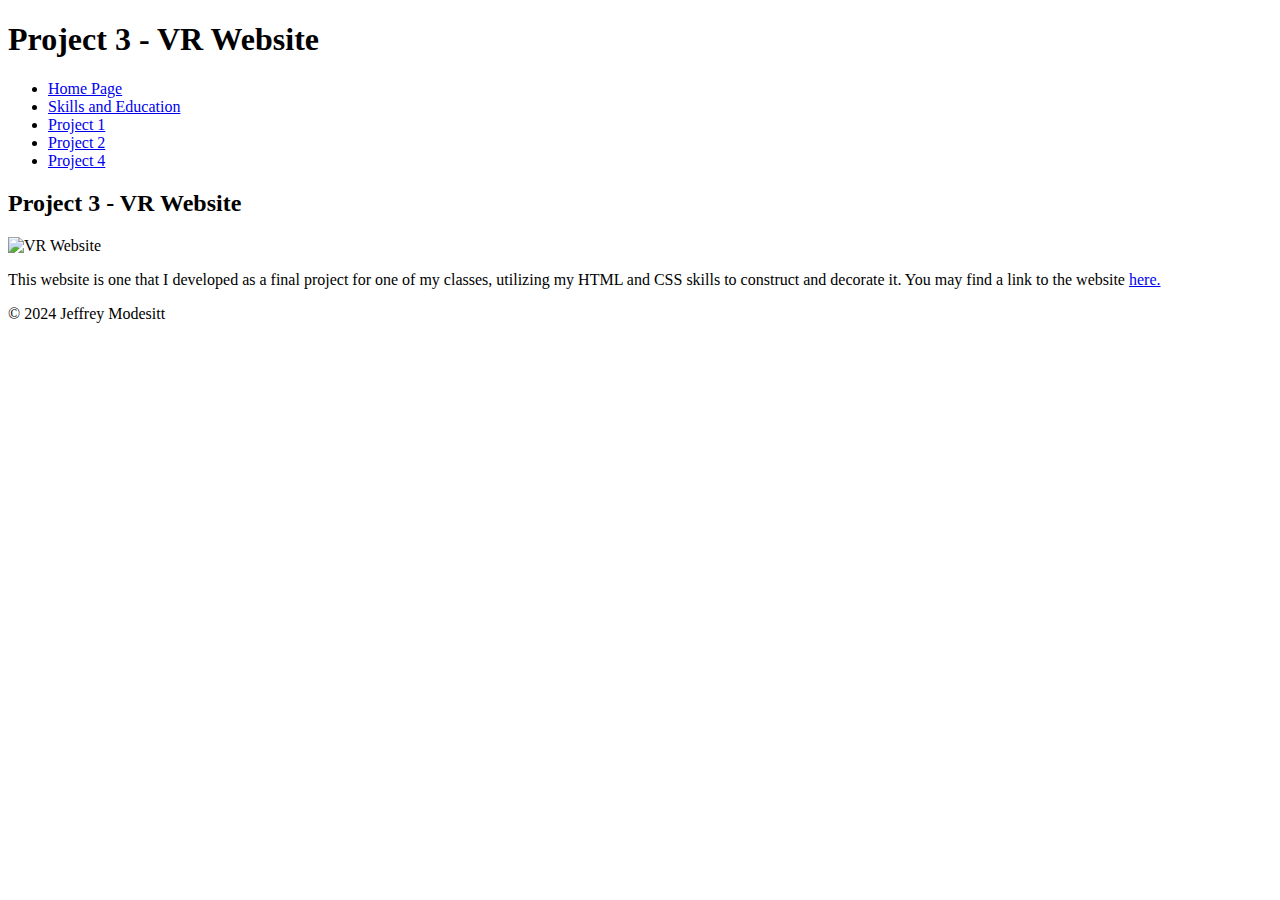
==== project3.html @ dd07d65c "Add files via upload" ====
<!DOCTYPE html>
<html lang="en">
<head>
  <meta charset="UTF-8">
  <meta name="viewport" content="width=device-width, initial-scale=1.0">
  <title>Jeffrey Modesitt: A Portfolio - Project 3</title>
  <link rel="stylesheet" href="styles.css" />
</head>
<body>

  <header>
    <h1>Project 3 - VR Website</h1>
    <nav>
      <ul>
          <li><a href="about.html">Home Page</a></li>
          <li><a href="skillseducation.html">Skills and Education</a></li>
          <li><a href="project1.html">Project 1</a></li>
          <li><a href="project2.html">Project 2</a></li>
          <li><a href="project4.html">Project 4</a></li>
      </ul>
    </nav>
  </header>
  <section>
    <div class="center">
        <h2>Project 3 - VR Website</h2>
        <div class="project-img">
            <img src="Screen Shot 2023-12-29 at 8.05.00 PM.png" alt="VR Website">
        </div>
        <div class="project-link">
            <p>This website is one that I developed as a final project for one of my classes, utilizing my HTML and CSS skills to construct and decorate it. You may find a link to the website <a href="https://modejeffrey.github.io/websites./finalprojectfinal/index.html">here.</a></p>
        </div>
    </div>
  </section>
</body>
<footer>
    <p>	&#169 2024 Jeffrey Modesitt</p>
  </footer>
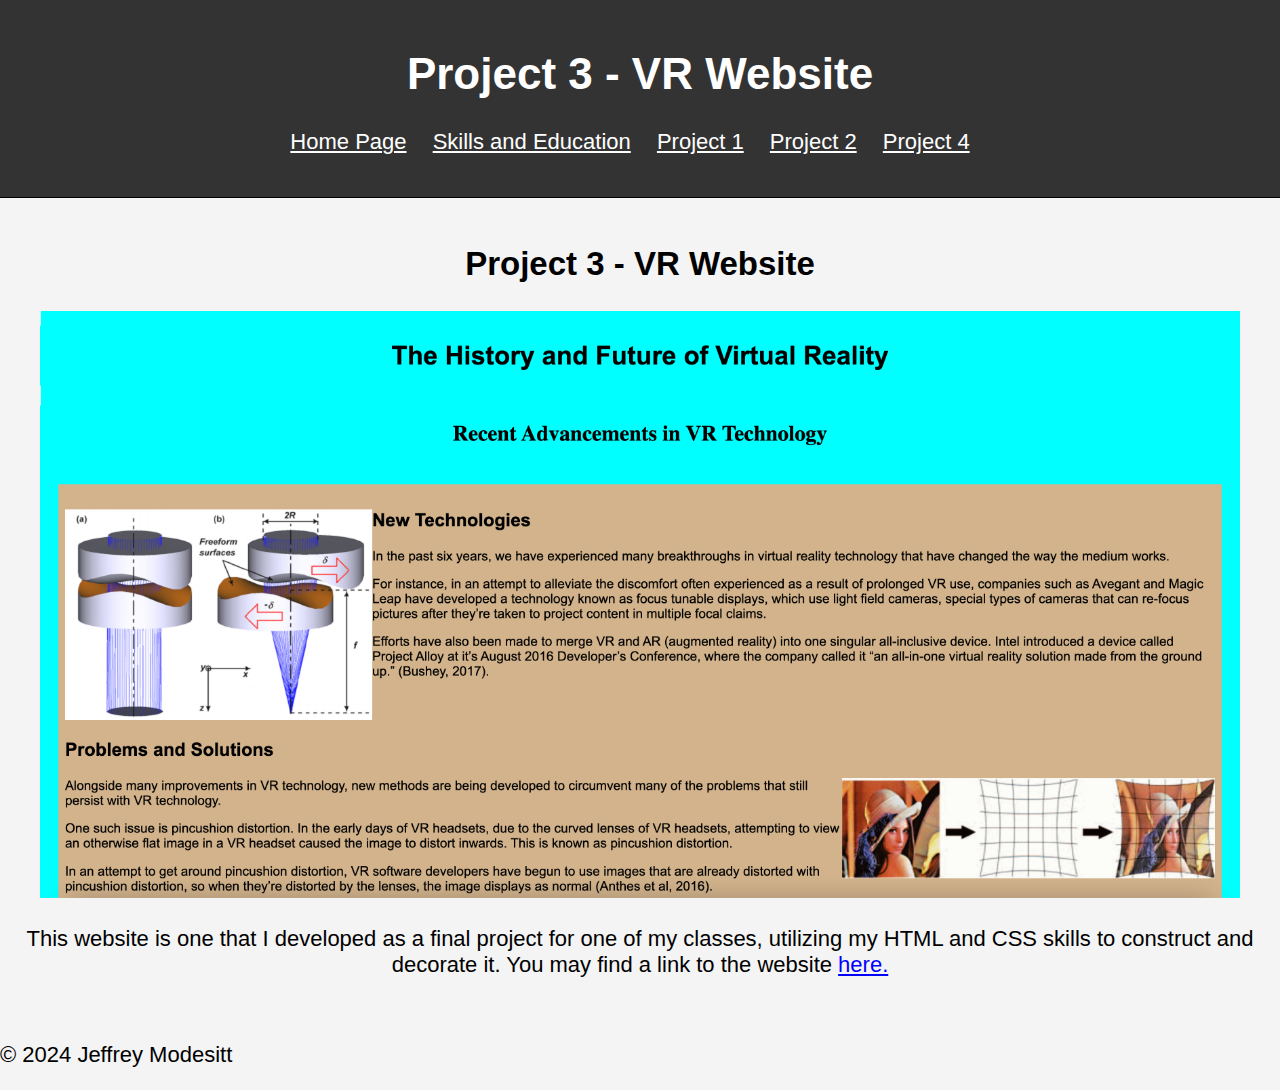
==== commit 0a6aefe0: "Add files via upload" ====
--- a/project3.html
+++ b/project3.html
@@ -12,7 +12,7 @@
     <h1>Project 3 - VR Website</h1>
     <nav>
       <ul>
-          <li><a href="about.html">Home Page</a></li>
+          <li><a href="index.html">Home Page</a></li>
           <li><a href="skillseducation.html">Skills and Education</a></li>
           <li><a href="project1.html">Project 1</a></li>
           <li><a href="project2.html">Project 2</a></li>
--- a/styles.css
+++ b/styles.css
@@ -0,0 +1,98 @@
+body {
+    font-family: Arial, sans-serif;
+    margin: 0;
+    padding: 0;
+    background-color: #f4f4f4;
+    font-size: 22px;
+  }
+  header {
+    background-color: #333;
+    color: #fff;
+    padding: 20px;
+    border-bottom: 1px solid #000;
+    text-align: center;
+  }
+  nav ul {
+    list-style: none;
+    padding: 0;
+    text-align: center;
+  }
+
+  nav ul li {
+    display: inline;
+    margin-right: 20px;
+  }
+  section {
+    padding: 20px;
+  }
+  .project {
+    margin-bottom: 30px;
+    padding: 20px;
+    background-color: #fff;
+    border-radius: 5px;
+    box-shadow: 0 0 10px rgba(0, 0, 0, 0.1);
+  }
+
+  a {
+    color: #fff
+  }
+  .img-stack {
+    display: flex;
+    flex-direction: column;
+    align-items: center;
+  }
+
+  
+  .img-cont {
+    margin-bottom: 20px;
+    text-align: center;
+    align-items: center;
+  }
+  
+  .img-cont img {
+    max-width: 500px;
+    max-height: 500px;
+    display: block;
+    border: 1px solid #ddd; 
+    border-radius: 5px; 
+  }
+  
+  .pic-grid {
+    display: grid;
+    grid-template-columns: repeat(3, 1fr); 
+    gap: 10px; 
+  }
+  
+  .pic {
+    justify-content: center;
+    align-items: center;
+  }
+  
+  .pic img {
+    max-width: 100%;
+  }
+  .caption {
+    margin-top: 5px;
+    font-size: 22px;
+    color: #666;
+  }
+  .school-logo img {
+    max-width: 600px;
+    max-height: auto
+  }
+  .project-img img {
+    max-width: 1200px;
+    max-height: auto;
+  }
+  .project-link a {
+    color: #0000FF
+  }
+  .center-homepage {
+    line-height: 50%;
+    align-items: center;
+    text-align: center;
+  }
+  .center {
+    align-items: center;
+    text-align: center;
+  }